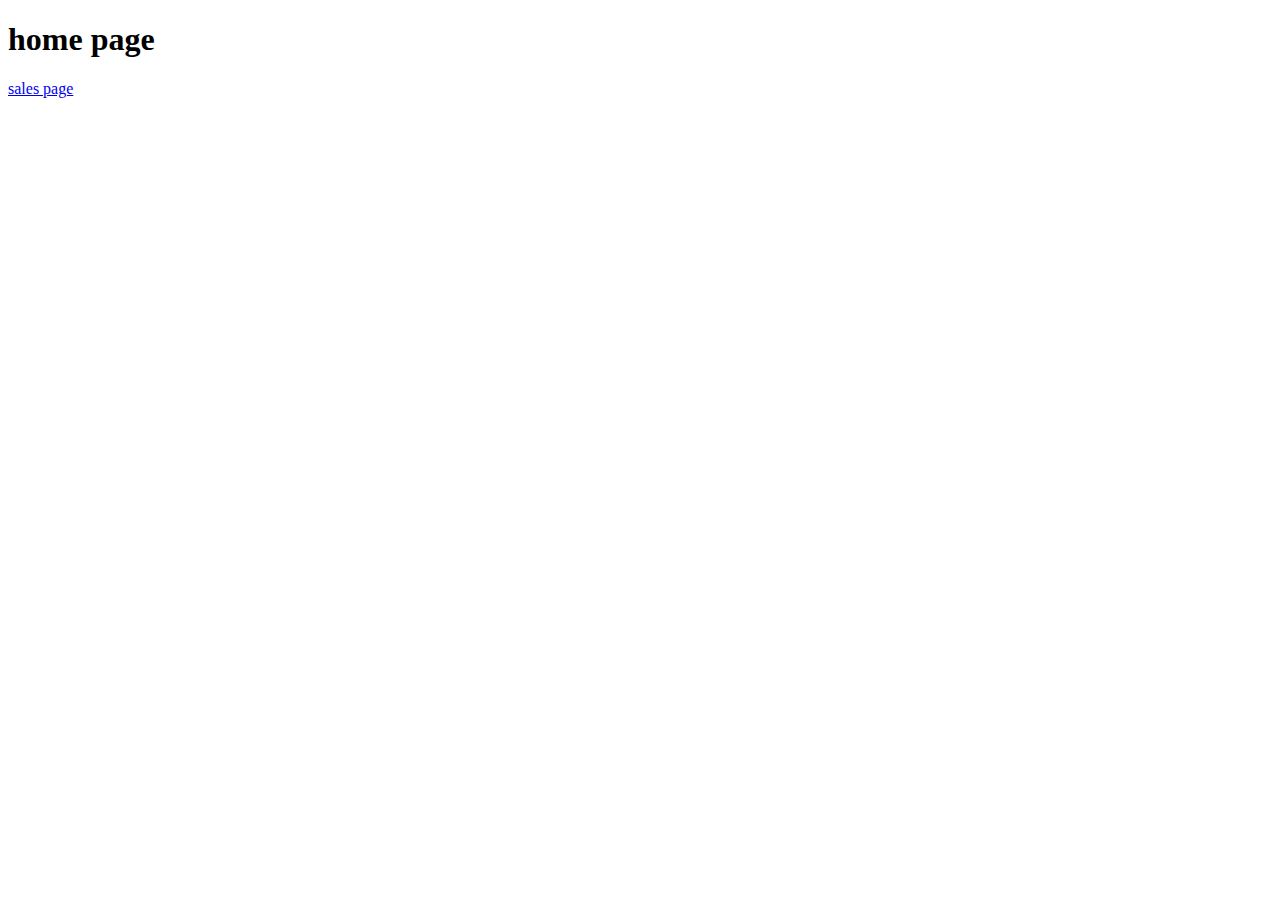
==== index.html @ 5052029e "some edit" ====
<!DOCTYPE html>
<html lang="en">
<head>
    <meta charset="UTF-8">
    <meta http-equiv="X-UA-Compatible" content="IE=edge">
    <meta name="viewport" content="width=device-width, initial-scale=1.0">
    <title>Document</title>
</head>
<body>
    <header></header>
    <body>
        <h1>home page</h1>
        <a href="sales.html">sales page</a>
        
    </body>
    <footer>

    </footer>
</body>
</html>
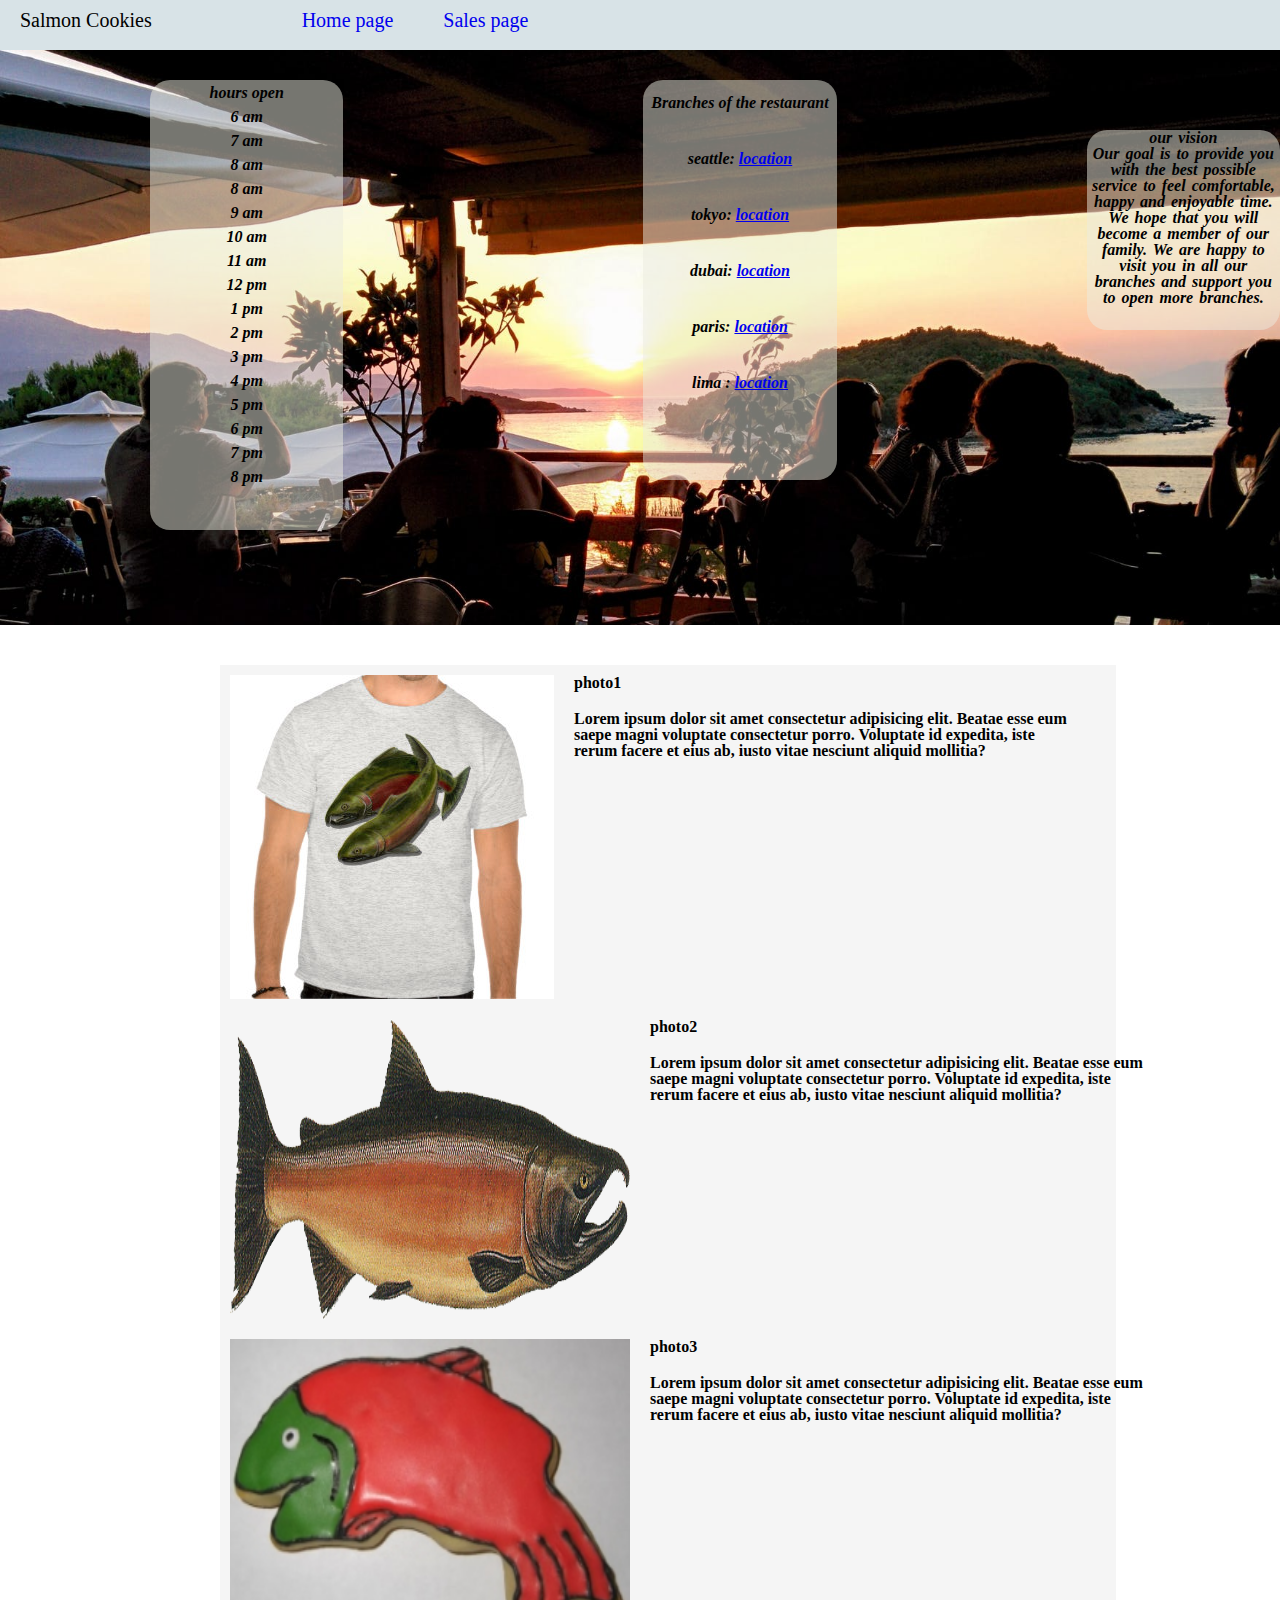
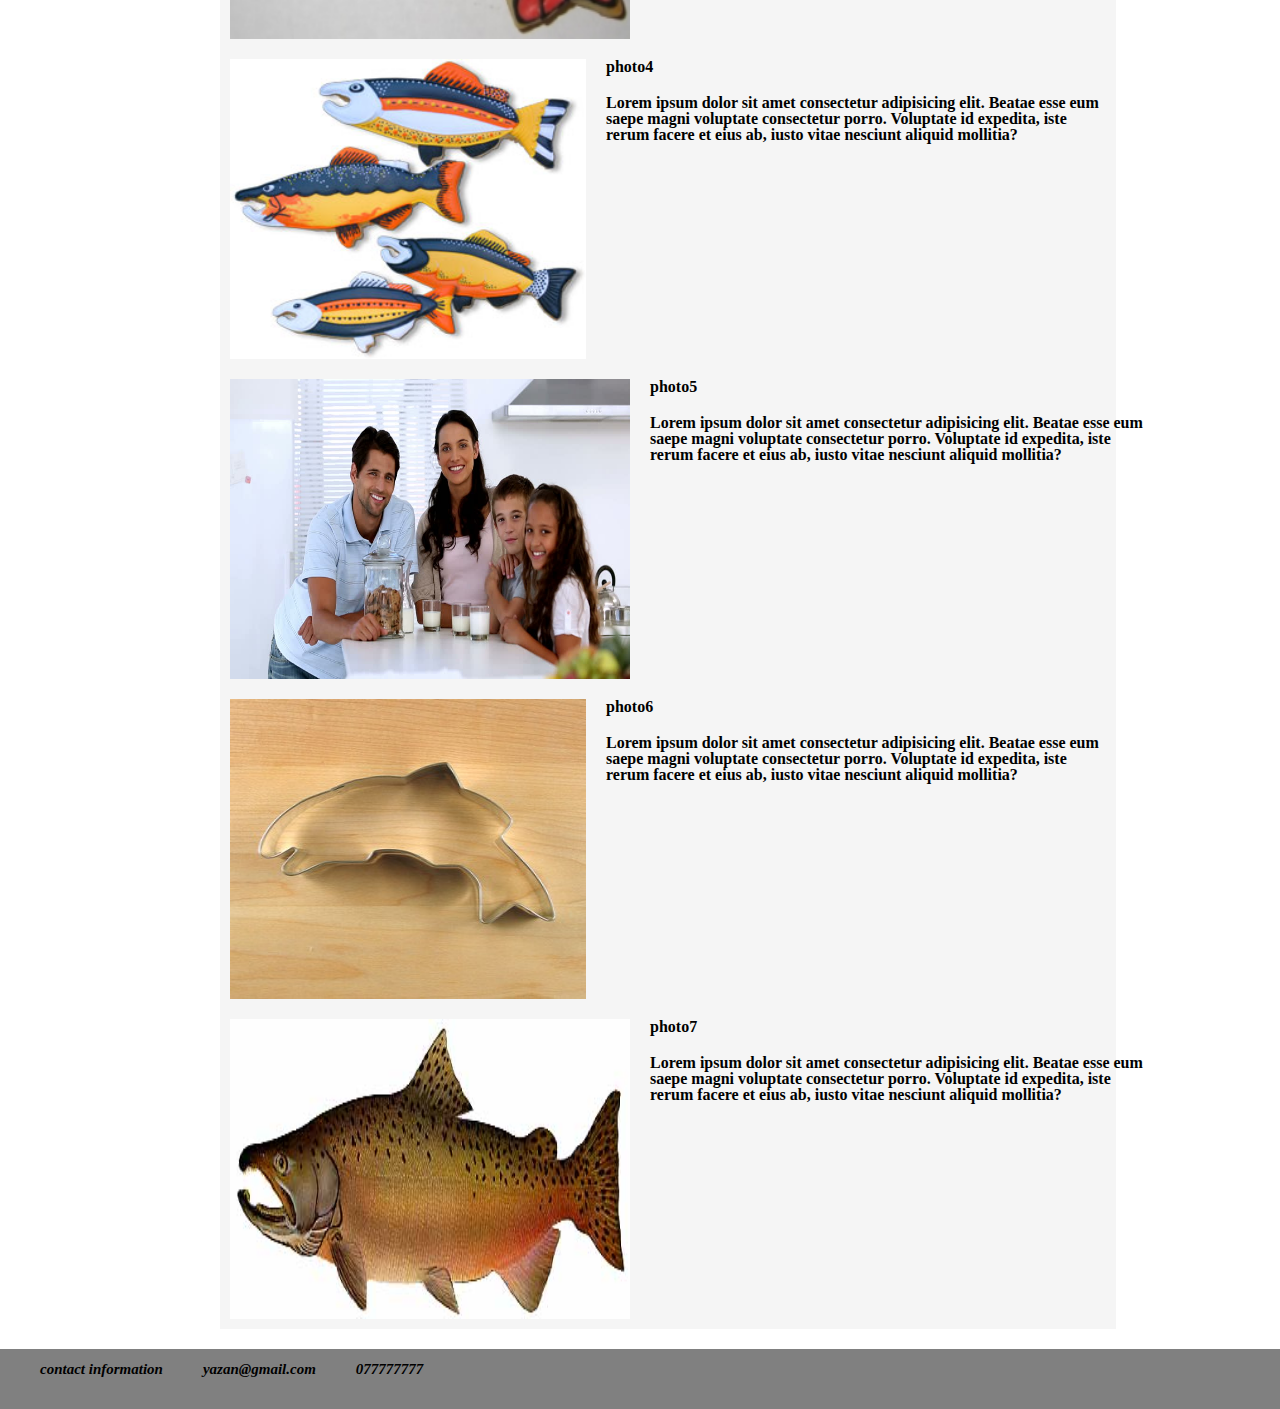
==== commit 5361ae3b: "some edit" ====
--- a/index.html
+++ b/index.html
@@ -1,20 +1,245 @@
 <!DOCTYPE html>
 <html lang="en">
+
 <head>
     <meta charset="UTF-8">
     <meta http-equiv="X-UA-Compatible" content="IE=edge">
     <meta name="viewport" content="width=device-width, initial-scale=1.0">
+    <link rel="stylesheet" href="css/reset.css">
+    <link rel="stylesheet" href="css/style.css">
+
     <title>Document</title>
 </head>
-<body>
-    <header></header>
-    <body>
-        <h1>home page</h1>
-        <a href="sales.html">sales page</a>
-        
-    </body>
+
+<body id="inde">
+    <header>
+        <h1>Salmon Cookies</h1>
+        <nav>
+            <ul>
+                <li><a href="index.html">Home page</a></li>
+                <li><a href="sales.html">Sales page</a> </li>
+            </ul>
+        </nav>
+    </header>
+
+
+
+    <main>
+
+        <section class="list1">
+            <div id="hours">
+                <h3> hours open</h3>
+                <ul>
+
+                    <li>6 am</li>
+                    <li>7 am</li>
+                    <li>8 am</li>
+                    <li>8 am</li>
+                    <li>9 am</li>
+                    <li>10 am</li>
+                    <li>11 am</li>
+                    <li>12 pm</li>
+                    <li>1 pm</li>
+                    <li>2 pm</li>
+                    <li>3 pm</li>
+                    <li>4 pm</li>
+                    <li>5 pm</li>
+                    <li>6 pm</li>
+                    <li>7 pm</li>
+                    <li>8 pm </li>
+                </ul>
+            </div>
+
+
+            <div id="Branches">
+
+                <h3>Branches of the restaurant</h3>
+                <ul>
+                    <li> seattle: <a
+                            href="https://www.google.com/maps/place/Seattle,+WA,+USA/@47.6129432,-122.4821475,11z/data=!3m1!4b1!4m5!3m4!1s0x5490102c93e83355:0x102565466944d59a!8m2!3d47.6062095!4d-122.3320708?hl=en">location</a>
+                    </li>
+
+                    <li>tokyo: <a
+                            href="https://www.google.com/maps/place/Tokyo,+Japan/@35.6684415,139.6007804,11z/data=!3m1!4b1!4m5!3m4!1s0x60188b857628235d:0xcdd8aef709a2b520!8m2!3d35.6803997!4d139.7690174?hl=en">location</a>
+                    </li>
+                    <li>dubai: <a
+                            href="https://www.google.com/maps/place/Dubai+-+United+Arab+Emirates/@25.0757073,54.9475438,10z/data=!3m1!4b1!4m5!3m4!1s0x3e5f43496ad9c645:0xbde66e5084295162!8m2!3d25.2048493!4d55.2707828?hl=en">location</a>
+                    </li>
+                    <li>paris: <a
+                            href="https://www.google.com/maps/place/Paris,+France/@48.8589507,2.2770197,12z/data=!3m1!4b1!4m5!3m4!1s0x47e66e1f06e2b70f:0x40b82c3688c9460!8m2!3d48.856614!4d2.3522219?hl=en">location</a>
+                    </li>
+                    <li>lima : <a
+                            href="https://www.google.com/maps/place/Lima,+Peru/@-12.025827,-77.2679845,10z/data=!3m1!4b1!4m5!3m4!1s0x9105c5f619ee3ec7:0x14206cb9cc452e4a!8m2!3d-12.0463731!4d-77.042754?hl=en">location</a>
+                    </li>
+
+
+                </ul>
+
+
+
+
+            </div>
+
+
+            <div id="vision">
+
+                <h3>our vision</h3>
+                <p>Our goal is to provide you with the best possible service to feel comfortable, happy and enjoyable
+                    time. We hope that you will become a member of our family. We are happy to visit you in all our
+                    branches and support you to open more branches.</p>
+
+
+            </div>
+
+
+
+
+
+
+        </section>
+
+        <section class="images">
+
+
+            <div id="photo">
+
+                <img src="images/shirt.jpg" alt="">
+
+                <div id="inof">
+
+                    <h4>photo1</h4>
+                    <p>Lorem ipsum dolor sit amet consectetur adipisicing elit. Beatae esse eum saepe magni voluptate
+                        consectetur porro. Voluptate id expedita, iste rerum facere et eius ab, iusto vitae nesciunt
+                        aliquid mollitia?</p>
+
+                </div>
+
+
+
+            </div>
+            <div id="photo">
+
+                <img src="images/salmon.png" alt="" height="300px" width="400px">
+
+                <div id="inof">
+
+                    <h4>photo2</h4>
+                    <p>Lorem ipsum dolor sit amet consectetur adipisicing elit. Beatae esse eum saepe magni voluptate
+                        consectetur porro. Voluptate id expedita, iste rerum facere et eius ab, iusto vitae nesciunt
+                        aliquid mollitia?</p>
+
+                </div>
+
+
+
+            </div>
+
+            <div id="photo">
+
+                <img src="images/frosted-cookie.jpg" alt="" height="300px" width="400px">
+
+                <div id="inof">
+
+                    <h4>photo3</h4>
+                    <p>Lorem ipsum dolor sit amet consectetur adipisicing elit. Beatae esse eum saepe magni voluptate
+                        consectetur porro. Voluptate id expedita, iste rerum facere et eius ab, iusto vitae nesciunt
+                        aliquid mollitia?</p>
+
+                </div>
+
+
+
+            </div>
+            <div id="photo">
+
+                <img src="images/fish.jpg" alt="" height="300px" width="400px">
+
+                <div id="inof">
+
+                    <h4>photo4</h4>
+                    <p>Lorem ipsum dolor sit amet consectetur adipisicing elit. Beatae esse eum saepe magni voluptate
+                        consectetur porro. Voluptate id expedita, iste rerum facere et eius ab, iusto vitae nesciunt
+                        aliquid mollitia?</p>
+
+                </div>
+
+
+
+            </div>
+
+            <div id="photo">
+
+                <img src="images/family.jpg" alt="" height="300px" width="400px">
+
+                <div id="inof">
+
+                    <h4>photo5</h4>
+                    <p>Lorem ipsum dolor sit amet consectetur adipisicing elit. Beatae esse eum saepe magni voluptate
+                        consectetur porro. Voluptate id expedita, iste rerum facere et eius ab, iusto vitae nesciunt
+                        aliquid mollitia?</p>
+
+                </div>
+
+
+
+            </div>
+
+            <div id="photo">
+
+                <img src="images/cutter.jpeg" alt="" height="300px" width="400px">
+
+                <div id="inof">
+
+                    <h4>photo6</h4>
+                    <p>Lorem ipsum dolor sit amet consectetur adipisicing elit. Beatae esse eum saepe magni voluptate
+                        consectetur porro. Voluptate id expedita, iste rerum facere et eius ab, iusto vitae nesciunt
+                        aliquid mollitia?</p>
+
+                </div>
+
+
+
+            </div>
+            <div id="photo">
+
+                <img src="images/chinook.jpg" alt="" height="300px" width="400px">
+
+                <div id="inof">
+
+                    <h4>photo7</h4>
+                    <p>Lorem ipsum dolor sit amet consectetur adipisicing elit. Beatae esse eum saepe magni voluptate
+                        consectetur porro. Voluptate id expedita, iste rerum facere et eius ab, iusto vitae nesciunt
+                        aliquid mollitia?</p>
+
+                </div>
+
+
+
+            </div>
+
+
+
+
+        </section>
+
+
+
+    </main>
+
+
+
     <footer>
 
+ <h3>contact information</h3>
+
+<p>yazan@gmail.com</p>
+
+<p>077777777</p>
+
+
+
     </footer>
+
 </body>
+
 </html>--- a/css/style.css
+++ b/css/style.css
@@ -0,0 +1,170 @@
+
+
+header{
+background-color: #d8e3e7;
+display: flex;
+height: 50px;
+
+}
+header nav{
+text-align: center;
+margin-left: 100px;    
+vertical-align: 50px;
+line-height: 40px;
+}
+header h1{
+
+    vertical-align: 50px;
+    line-height: 40px;
+    font-size: 20px;
+    margin-left: 20px; 
+}
+
+header nav ul {
+list-style-type: none;
+    display: flex;
+}
+header nav ul li a {
+    text-decoration:  none;
+    padding-left: 50px;
+    font-size: 20px;
+
+
+}
+
+
+.list1{
+
+display: flex;
+background-image: url(../images/123w.jpeg);
+background-repeat: no-repeat;
+background-size: cover;
+height: 575px;
+
+}
+#hours{
+
+border: black;
+background-color:rgb(235, 235, 224,.5);
+margin-left: 150px;
+margin-top: 30px;
+width: 200px;
+border-radius: 20px;
+text-align: center;
+font-weight: bolder;
+font-style: italic;
+height: 450px;
+
+}
+#hours li {
+margin-top: 8px;
+margin-bottom: 5px;}
+
+#hours h3{
+margin-top: 5px;
+
+}
+
+
+#Branches{
+
+    border: black;
+    background-color:rgb(235, 235, 224,.5);
+    margin-left: 300px;
+    margin-top: 30px;
+    width: 200px;
+    height: 400px;
+    border-radius: 20px;
+    text-align: center;
+    font-weight: bolder;
+    font-style: italic;
+    }
+    #Branches h3{
+        margin-top: 15px;
+    }
+    #Branches li {
+margin-top: 40px;
+margin-bottom: 15px;
+
+    }
+
+
+#vision{
+
+        border: black;
+        background-color:rgb(235, 235, 224,.5);
+        margin-left: 250px;
+        margin-top: 80px;
+        width: 200px;
+        height: 200px;
+        border-radius: 20px;
+        text-align: center;
+        font-weight: bolder;
+        font-style: italic;
+        word-spacing: 2px;
+        
+}
+
+.images{
+
+    margin-top: 20px;
+    width: 70%;
+    padding: 20px;
+    margin-left: 200px;
+}
+#photo{
+
+display: flex;
+padding: 10px;
+background: whitesmoke;
+
+
+}
+#photo  p {
+ width: 500px;
+justify-content: center;
+margin-left: 20px;
+font-weight: bolder;
+padding-top: 20px;
+
+}
+#photo h4 {
+
+    font-weight: bolder;
+    margin-left: 20px;
+}
+footer{
+
+    width: 100%;
+    height: 60px;
+    display: flex; 
+    background: gray;
+    text-align: center;
+}
+
+footer h3{
+
+    font-weight: bolder;
+    font-style: italic;
+    font-size: 15px;
+    margin-left: 40px;
+    vertical-align: 60px;
+    line-height: 40px;
+    
+
+}
+
+footer p {
+    font-weight: bolder;
+    font-style: italic;
+    font-size: 15px;
+    margin-left: 40px;
+    vertical-align: 60px;
+    line-height: 40px;
+
+}
+#sales{
+    display: flex;
+}
+
+
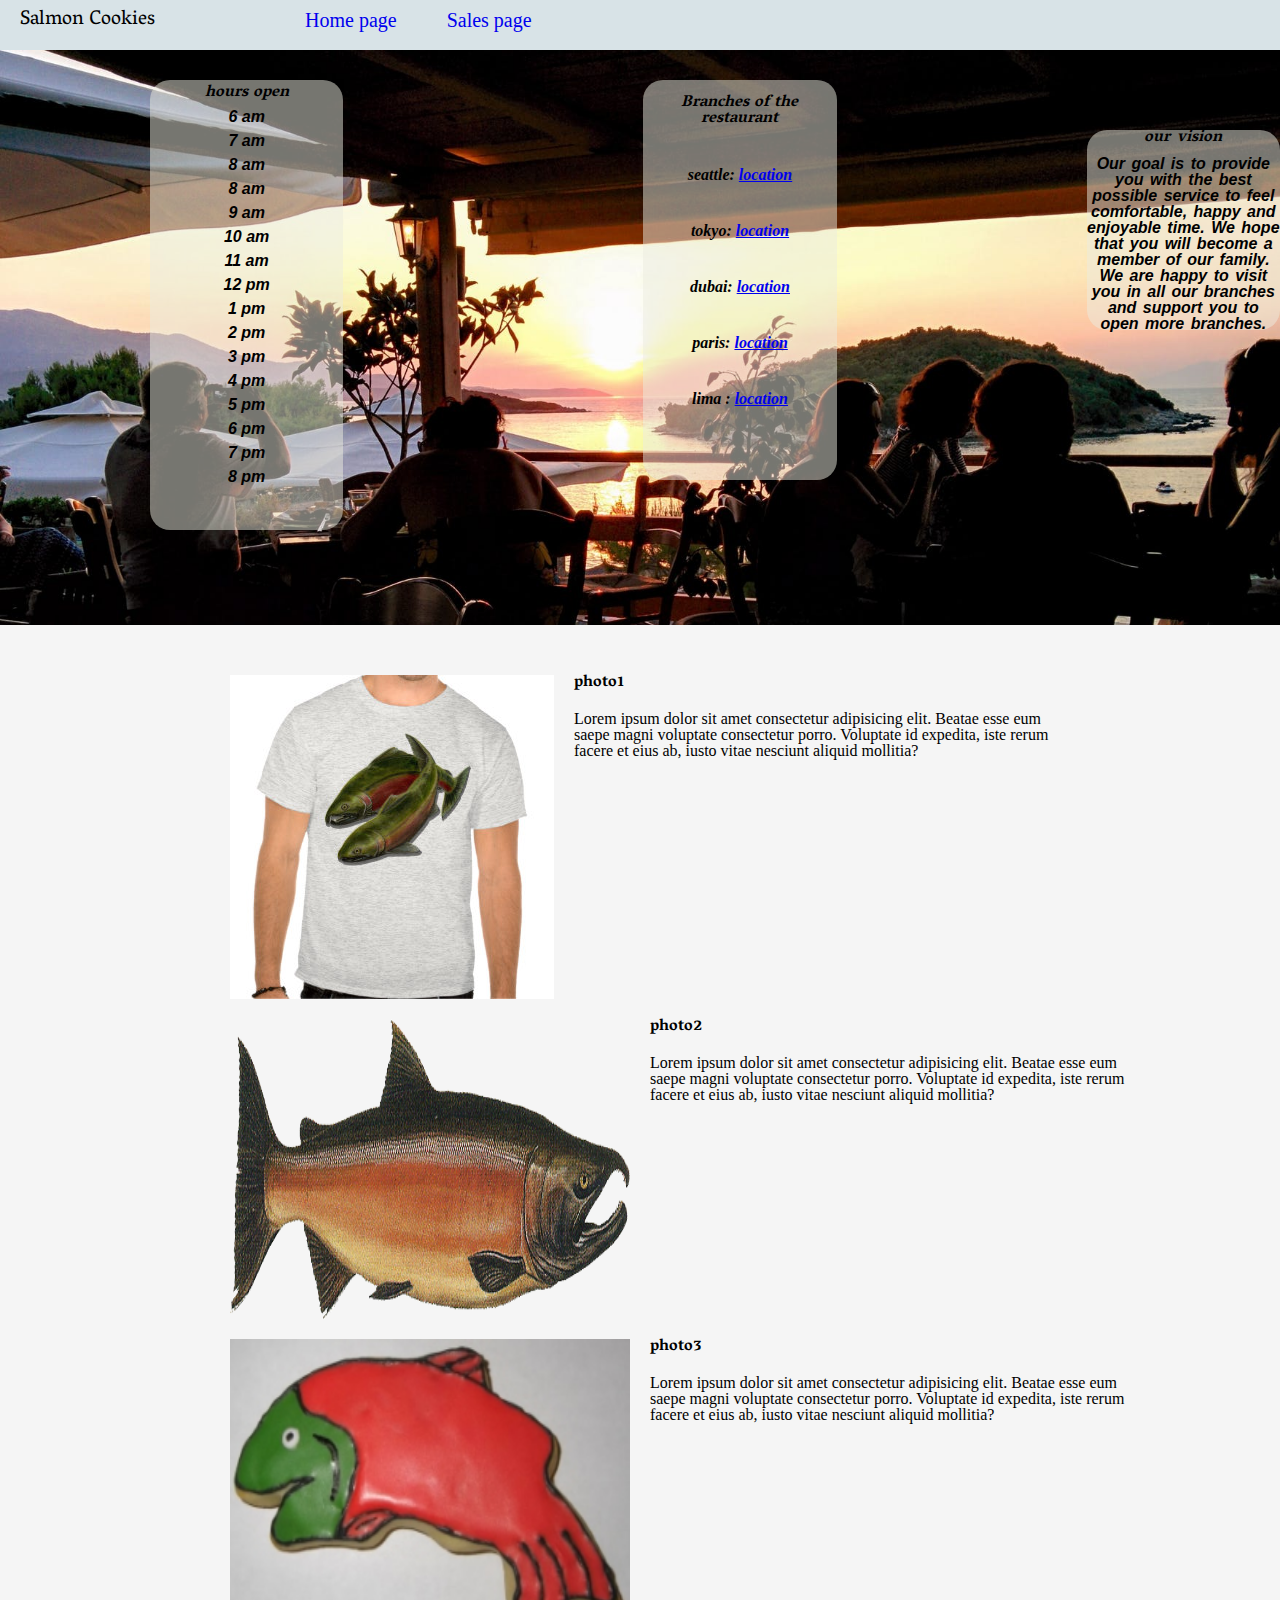
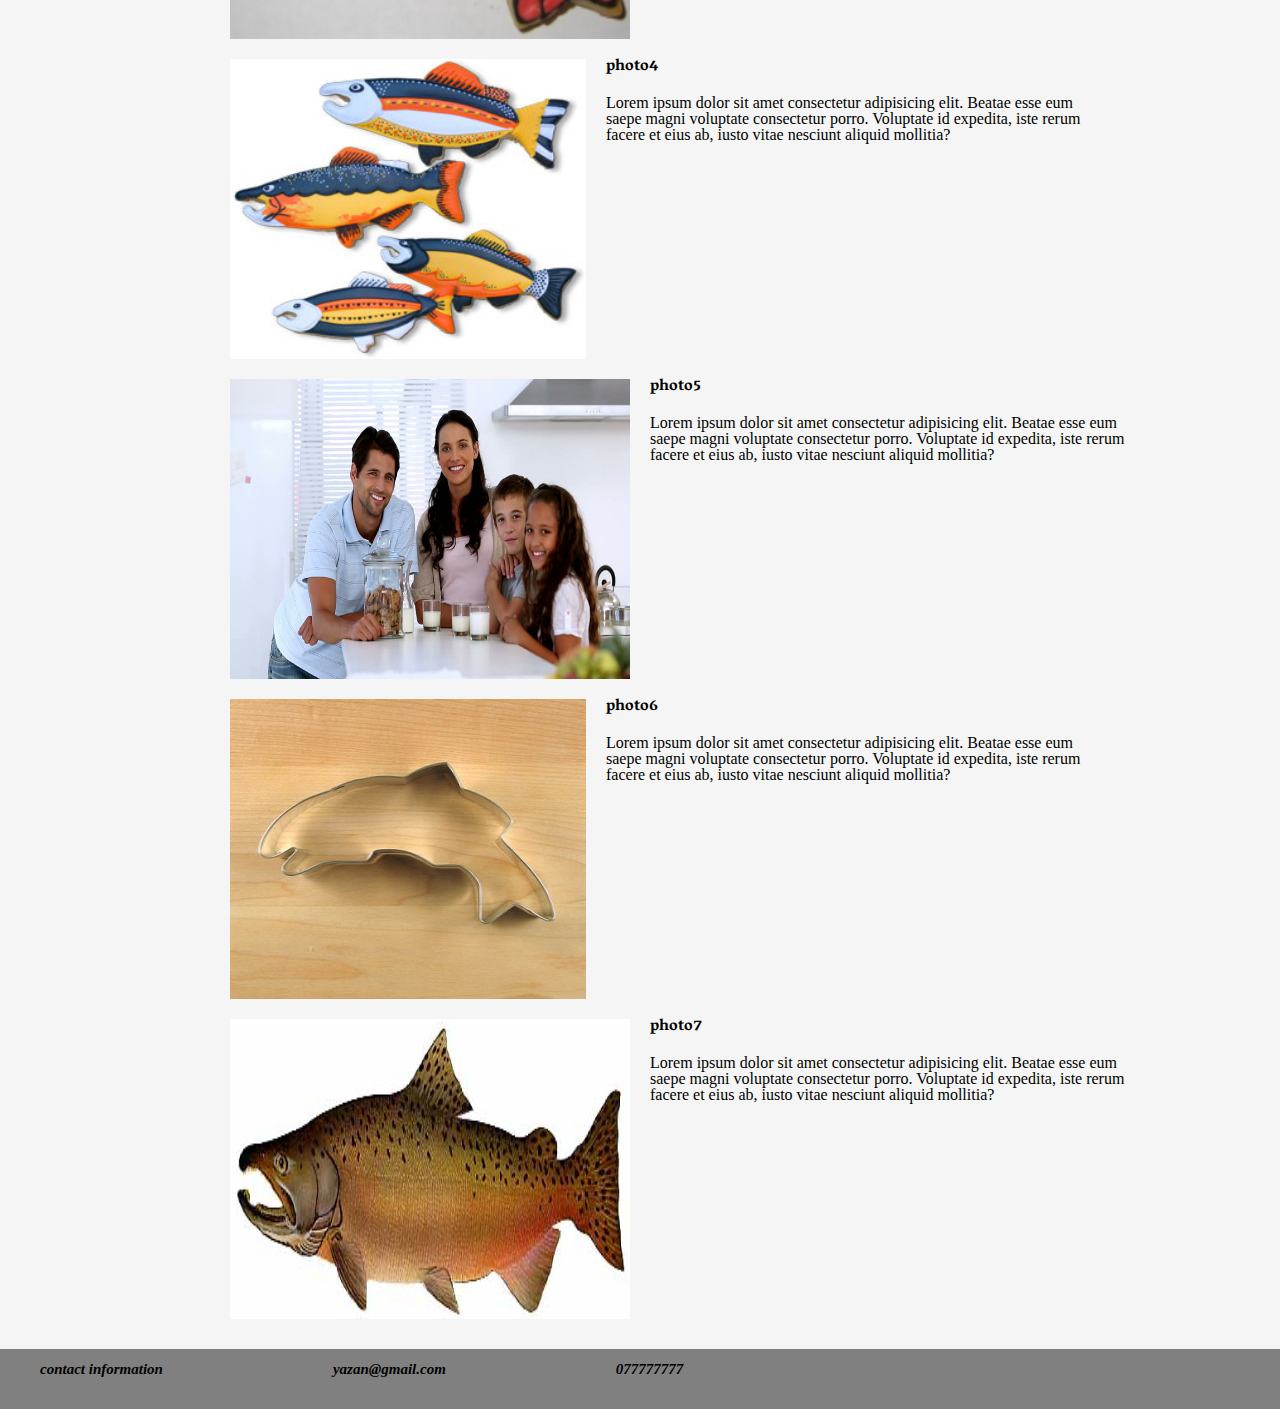
==== commit 8db2ccbb: "last edit" ====
--- a/index.html
+++ b/index.html
@@ -124,6 +124,7 @@
                 <div id="inof">
 
                     <h4>photo2</h4>
+                    
                     <p>Lorem ipsum dolor sit amet consectetur adipisicing elit. Beatae esse eum saepe magni voluptate
                         consectetur porro. Voluptate id expedita, iste rerum facere et eius ab, iusto vitae nesciunt
                         aliquid mollitia?</p>
--- a/css/style.css
+++ b/css/style.css
@@ -1,3 +1,10 @@
+@import url('https://fonts.googleapis.com/css2?family=Vesper+Libre:wght@900&display=swap');
+@import url();
+
+body{
+
+    background-color: whitesmoke ;
+}
 
 
 header{
@@ -18,6 +25,7 @@
     line-height: 40px;
     font-size: 20px;
     margin-left: 20px; 
+    font-family: 'Vesper Libre';
 }
 
 header nav ul {
@@ -28,6 +36,7 @@
     text-decoration:  none;
     padding-left: 50px;
     font-size: 20px;
+
 
 
 }
@@ -58,10 +67,12 @@
 }
 #hours li {
 margin-top: 8px;
-margin-bottom: 5px;}
+margin-bottom: 5px;
+font-family: Arial, Helvetica, sans-serif;}
 
 #hours h3{
 margin-top: 5px;
+font-family: 'Vesper Libre';
 
 }
 
@@ -81,10 +92,13 @@
     }
     #Branches h3{
         margin-top: 15px;
+        font-family: 'Vesper Libre';
+
     }
     #Branches li {
 margin-top: 40px;
 margin-bottom: 15px;
+font-family: Verdana;
 
     }
 
@@ -104,7 +118,17 @@
         word-spacing: 2px;
         
 }
-
+#vision h3 {
+
+
+    font-family: 'Vesper Libre';
+    padding-bottom: 10px;
+
+}
+#vision p {
+
+    font-family:Helvetica;
+}
 .images{
 
     margin-top: 20px;
@@ -124,8 +148,9 @@
  width: 500px;
 justify-content: center;
 margin-left: 20px;
-font-weight: bolder;
+/* font-weight: bolder; */
 padding-top: 20px;
+font-family: Georgia, 'Times New Roman', Times, serif;
 
 }
 #photo h4 {
@@ -140,6 +165,7 @@
     display: flex; 
     background: gray;
     text-align: center;
+
 }
 
 footer h3{
@@ -151,6 +177,7 @@
     vertical-align: 60px;
     line-height: 40px;
     
+    font-family: 'Times New Roman';
 
 }
 
@@ -158,13 +185,61 @@
     font-weight: bolder;
     font-style: italic;
     font-size: 15px;
-    margin-left: 40px;
+    margin-left: 170px;
     vertical-align: 60px;
     line-height: 40px;
-
-}
-#sales{
-    display: flex;
-}
-
-
+    font-family:  'Times New Roman';
+
+}
+
+#information{
+
+
+    text-align: center;
+    width: 40%;
+    margin-left: 350px;
+    margin-top: 20px;
+    padding-bottom: 20px;
+}
+
+
+#inof h4{
+    font-family: 'Vesper Libre';
+
+}
+
+
+label{
+
+font-family: Arial, Helvetica, sans-serif;
+font-weight: bolder;
+
+}
+td{
+
+    background-color: tomato;
+}
+th{
+background-color: yellow;
+
+}
+
+tr >td:first-child
+{
+
+    background-color: teal;
+    font-family:Arial, Helvetica, sans-serif;
+    font-style: italic;
+    font-weight: 900;
+
+
+}
+tr>td:last-child{
+
+background-color: turquoise;
+font-family: Helvetica;
+font-weight: 700;
+
+}
+
+
